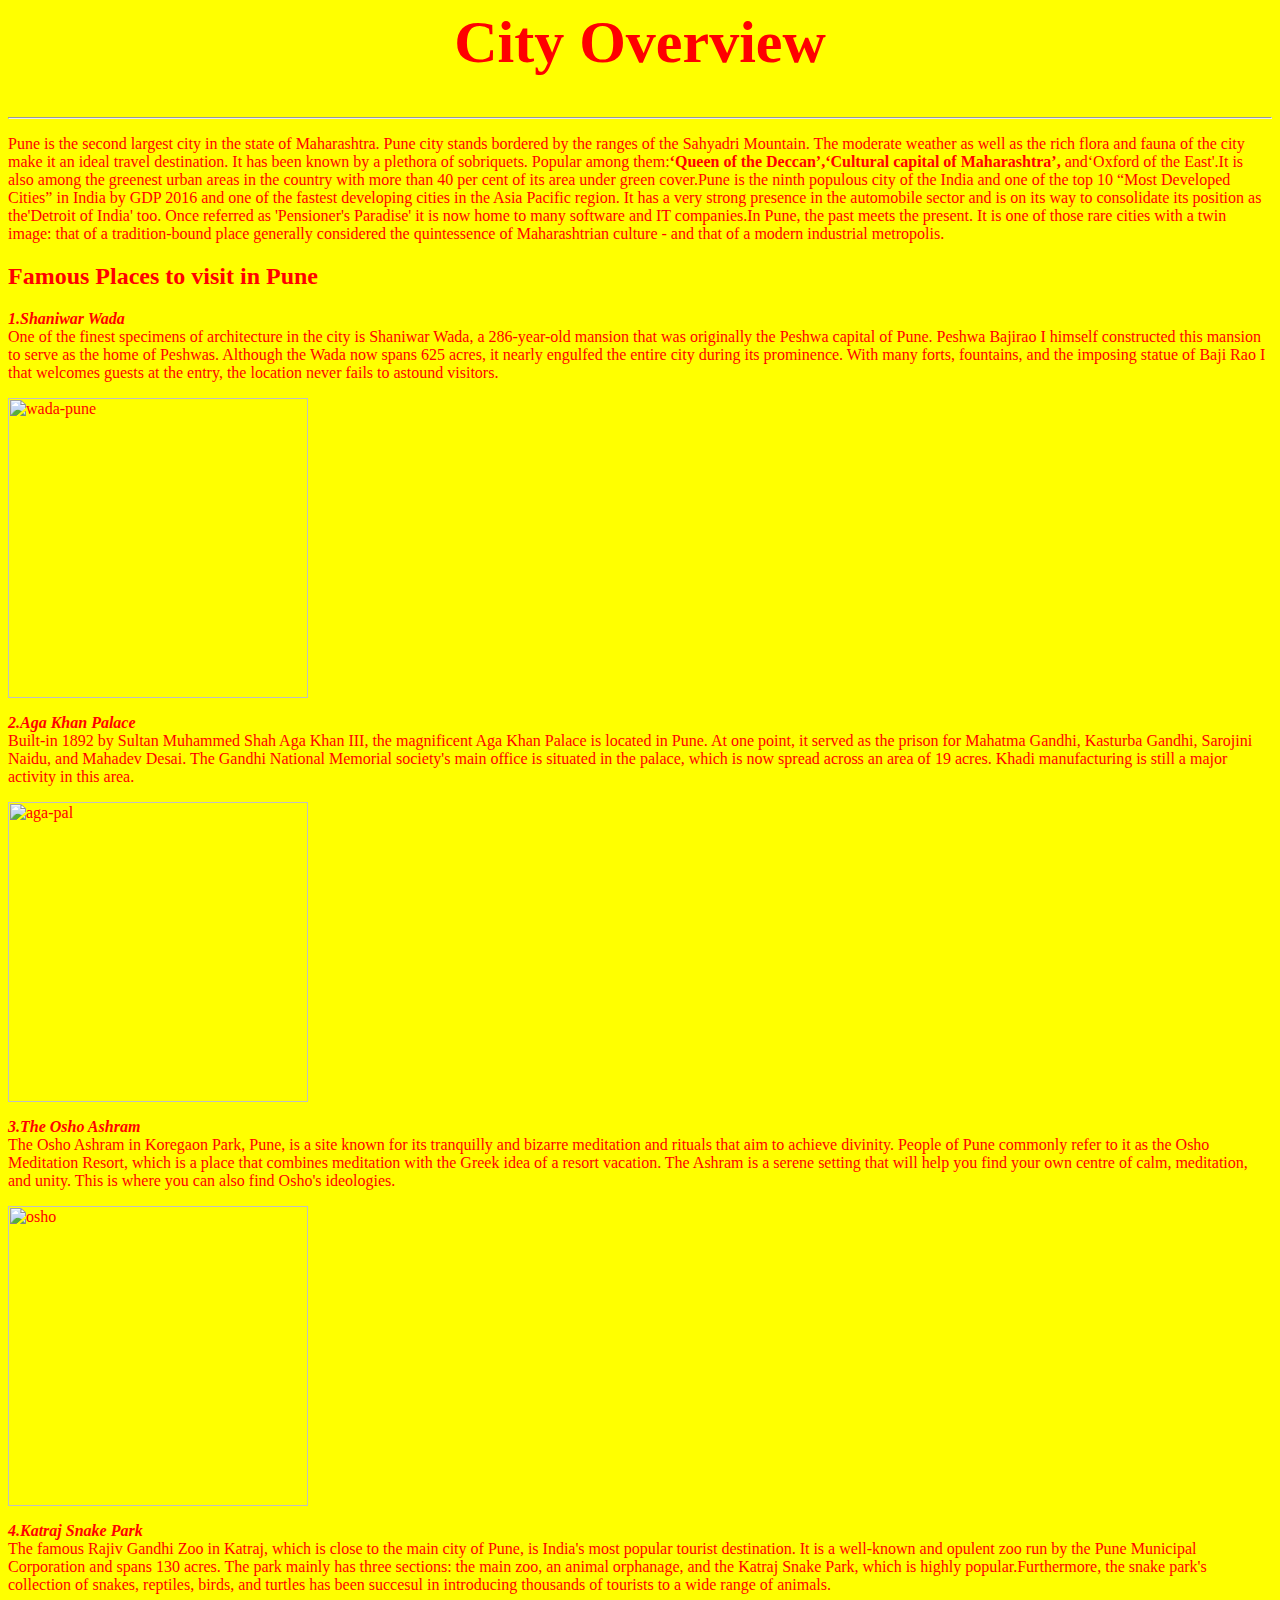
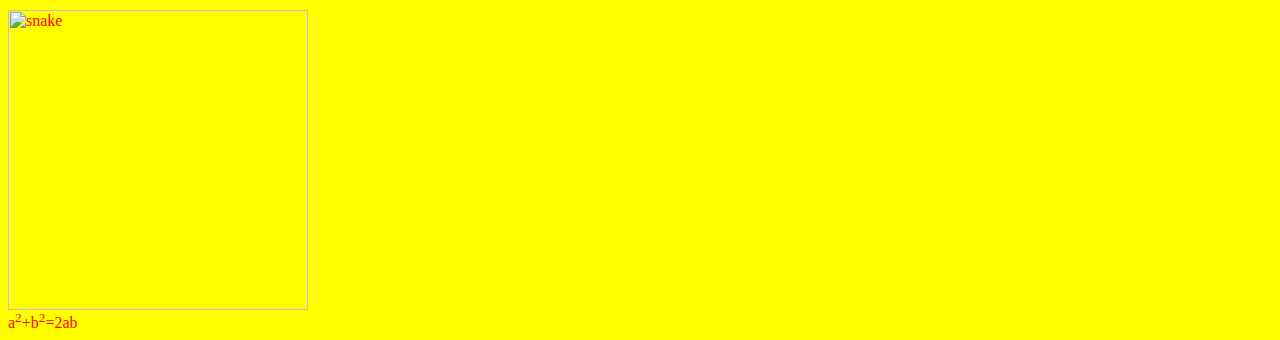
==== pune city.html @ 1cc7874a "Add files via upload" ====
<html>
<head>
<title>Pune City</title>
<link rel="icon" type="image/x-icon" href="[data-uri]">
<style>
h1{
	font-size: 60px;
}
</style>
</head>
<body text='Red' bgcolor='yellow'>
<center>
<h1>City Overview</h1></center>
<hr>
	<p>Pune is the second largest city in the state of Maharashtra.
			Pune city stands bordered by the ranges of the Sahyadri Mountain.
	The moderate weather as well as the rich flora and fauna of the city make it an ideal travel destination.
	It has been known by a plethora of sobriquets. Popular among them:<strong>‘Queen of the Deccan’,‘Cultural capital of Maharashtra’,</strong>
	and‘Oxford of the East'.It is also among the greenest urban areas in the country with more than 40 per cent of its area
	under green cover.Pune is the ninth populous city of the India and one of the top 10 “Most Developed Cities” in India by 
	GDP 2016 and one of the fastest developing cities in the Asia Pacific region. It has a very strong presence in the automobile 
	sector and is on its way to consolidate its position as the'Detroit of India' too. Once referred as 'Pensioner's Paradise' 
	it is now home to many software and IT companies.In Pune, the past meets the present. It is one of those rare cities with a 
	twin image: that of a tradition-bound place generally considered the quintessence of Maharashtrian culture - and that of a 
	modern industrial metropolis.</p>
<h2>Famous Places to visit in Pune </h2>
			<p><strong><i>1.Shaniwar Wada</i></strong><br>
			One of the finest specimens of architecture in the city is Shaniwar Wada, 
			a 286-year-old mansion that was originally the Peshwa capital of Pune. 
			Peshwa Bajirao I himself constructed this mansion to serve as the home of Peshwas.
			Although the Wada now spans 625 acres, it nearly engulfed the entire city during its prominence. 
			With many forts, fountains, and the imposing statue of Baji Rao I that welcomes guests at the entry, 
			the location never fails to astound visitors.</p>
			<img src="wada-pune.jpg" alt="wada-pune" height=300 width=300>
			<p><strong><i>2.Aga Khan Palace</i></strong><br>
			Built-in 1892 by Sultan Muhammed Shah Aga Khan III, the magnificent Aga Khan Palace is located in Pune. 
			At one point, it served as the prison for Mahatma Gandhi, Kasturba Gandhi, Sarojini Naidu, and Mahadev Desai. 
			The Gandhi National Memorial society's main office is situated in the palace, which is now spread across an area of 19 acres. 
			Khadi manufacturing is still a major activity in this area.</p>
			<img src="aga-pal.jpg" alt="aga-pal" height=300 width=300>
			<p><strong><i>3.The Osho Ashram</i></strong><br>
			The Osho Ashram in Koregaon Park, Pune, is a site known for its tranquilly and bizarre meditation and rituals that aim to achieve divinity. 
			People of Pune commonly refer to it as the Osho Meditation Resort, which is a place that combines meditation with the Greek idea of a resort
			vacation. The Ashram is a serene setting that will help you find your own centre of calm, meditation, and unity. This is where you can also 
			find Osho's ideologies.</p>
			<img src="osho.jpg" alt="osho"  height=300 width=300>
			<p><strong><i>4.Katraj Snake Park</i></strong><br>
			The famous Rajiv Gandhi Zoo in Katraj, which is close to the main city of Pune, is India's most popular tourist destination. 
			It is a well-known and opulent zoo run by the Pune Municipal Corporation and spans 130 acres. The park mainly has three sections: 
			the main zoo, an animal orphanage, and the Katraj Snake Park, which is highly popular.Furthermore, the snake park's collection of snakes,
			reptiles, birds, and turtles has been succesul in introducing thousands of tourists to a wide range of animals.</p>
			<img src="snake.jpg" alt="snake" height=300 width=300><br>
a<sup>2</sup>+b<sup>2</sup>=2ab<br>

</html>
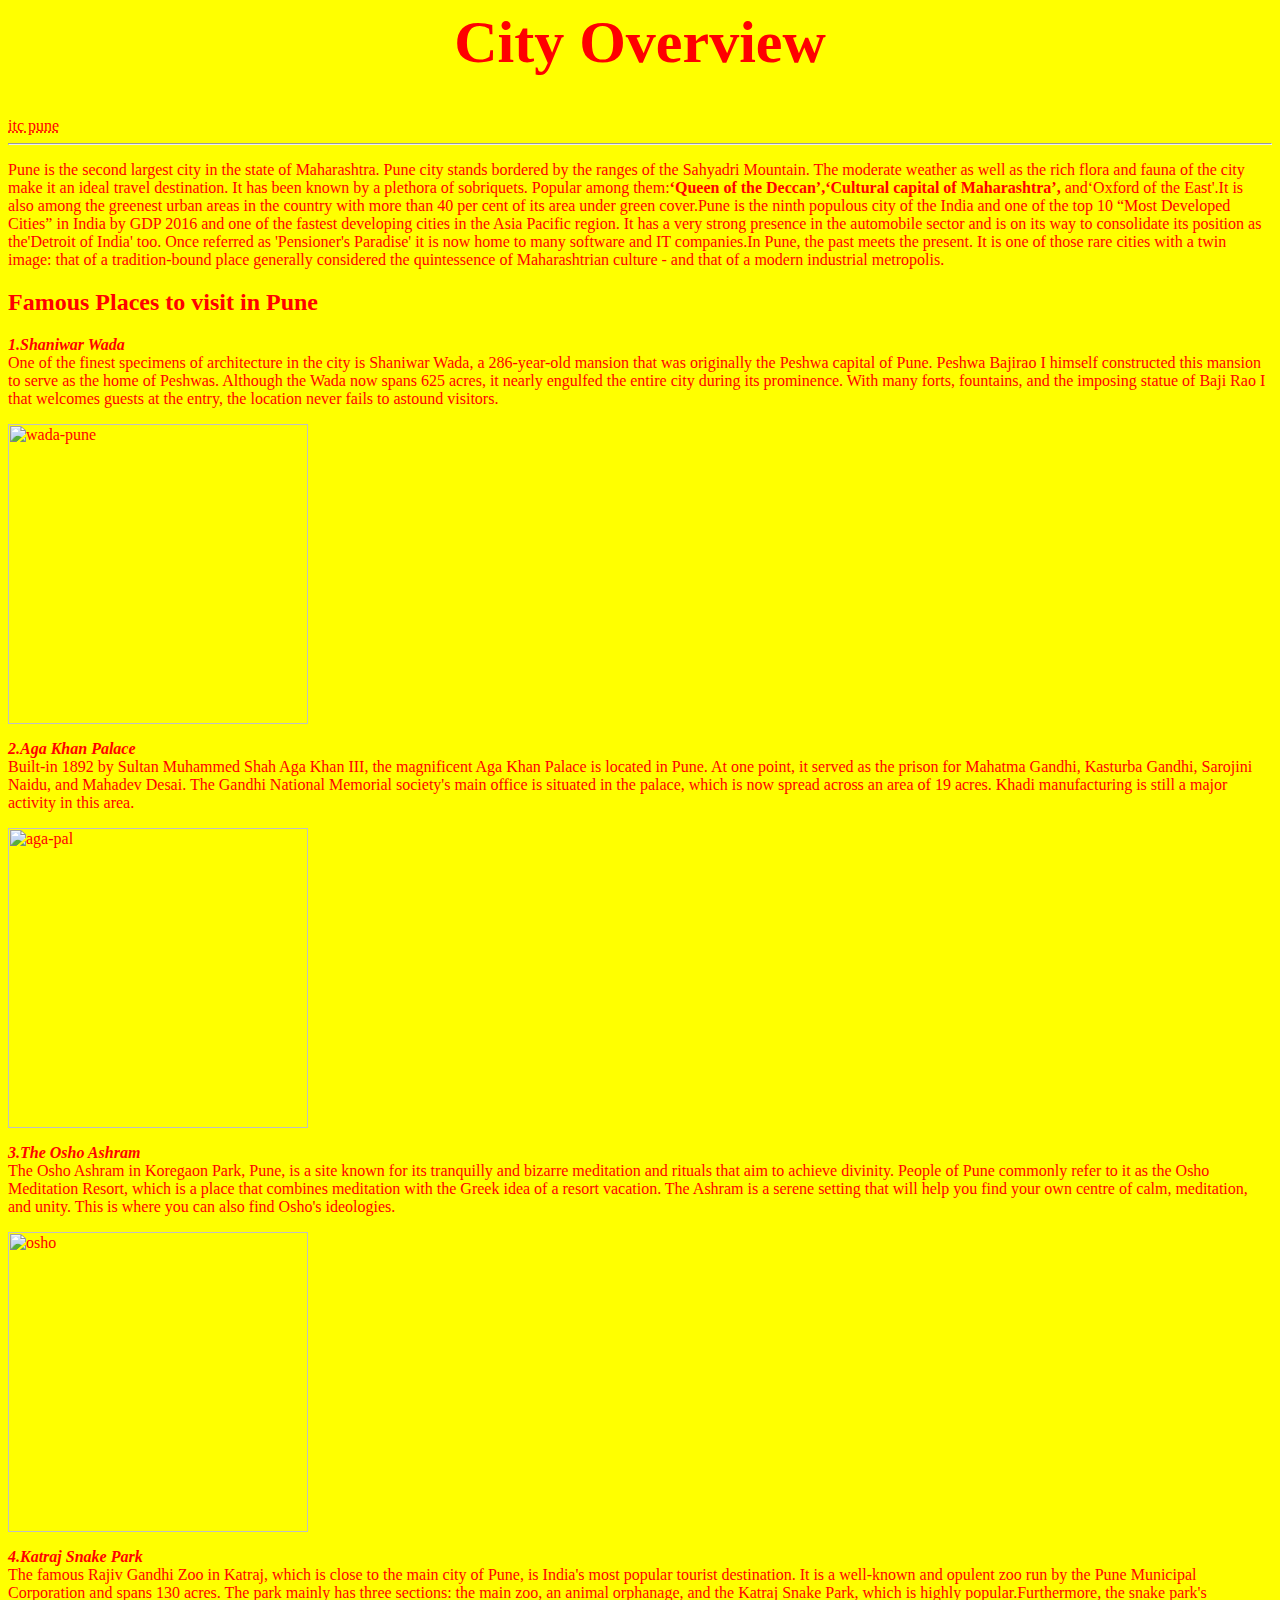
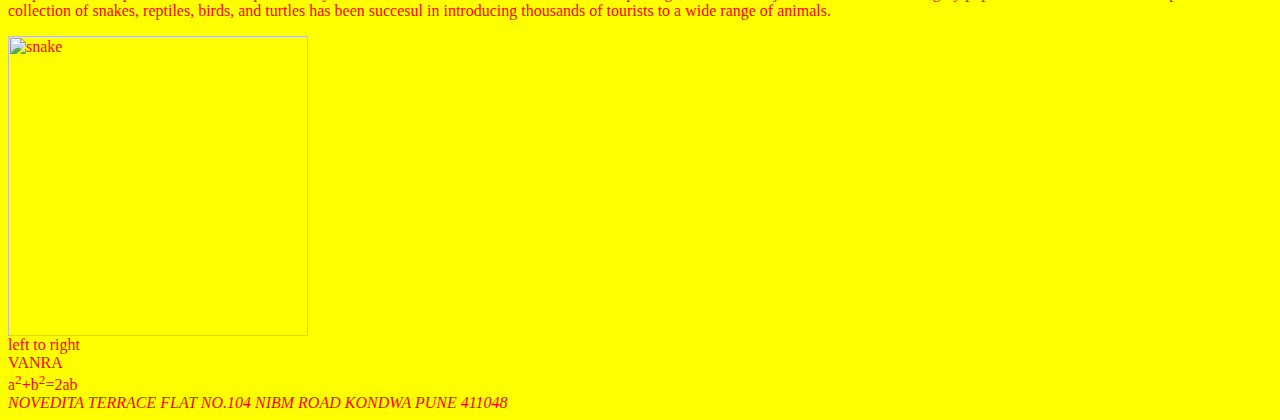
==== commit 8ba7948c: "Add files via upload" ====
--- a/pune city.html
+++ b/pune city.html
@@ -11,6 +11,7 @@
 <body text='Red' bgcolor='yellow'>
 <center>
 <h1>City Overview</h1></center>
+<abbr title="trainings in web development">itc pune</abbr>
 <hr>
 	<p>Pune is the second largest city in the state of Maharashtra.
 			Pune city stands bordered by the ranges of the Sahyadri Mountain.
@@ -48,8 +49,13 @@
 			The famous Rajiv Gandhi Zoo in Katraj, which is close to the main city of Pune, is India's most popular tourist destination. 
 			It is a well-known and opulent zoo run by the Pune Municipal Corporation and spans 130 acres. The park mainly has three sections: 
 			the main zoo, an animal orphanage, and the Katraj Snake Park, which is highly popular.Furthermore, the snake park's collection of snakes,
-			reptiles, birds, and turtles has been succesul in introducing thousands of tourists to a wide range of animals.</p>
+			reptiles, birds, and  turtles has been succesul in introducing thousands of tourists to a wide range of animals.</p>
 			<img src="snake.jpg" alt="snake" height=300 width=300><br>
+			<bdo dir="ltr">left to right</bdo><br>
+			<bdo dir="rtl">ARNAV</bdo><br>
 a<sup>2</sup>+b<sup>2</sup>=2ab<br>
+<address>
+NOVEDITA TERRACE FLAT NO.104 NIBM ROAD KONDWA PUNE 411048
+</ADDRESS>
 
 </html>